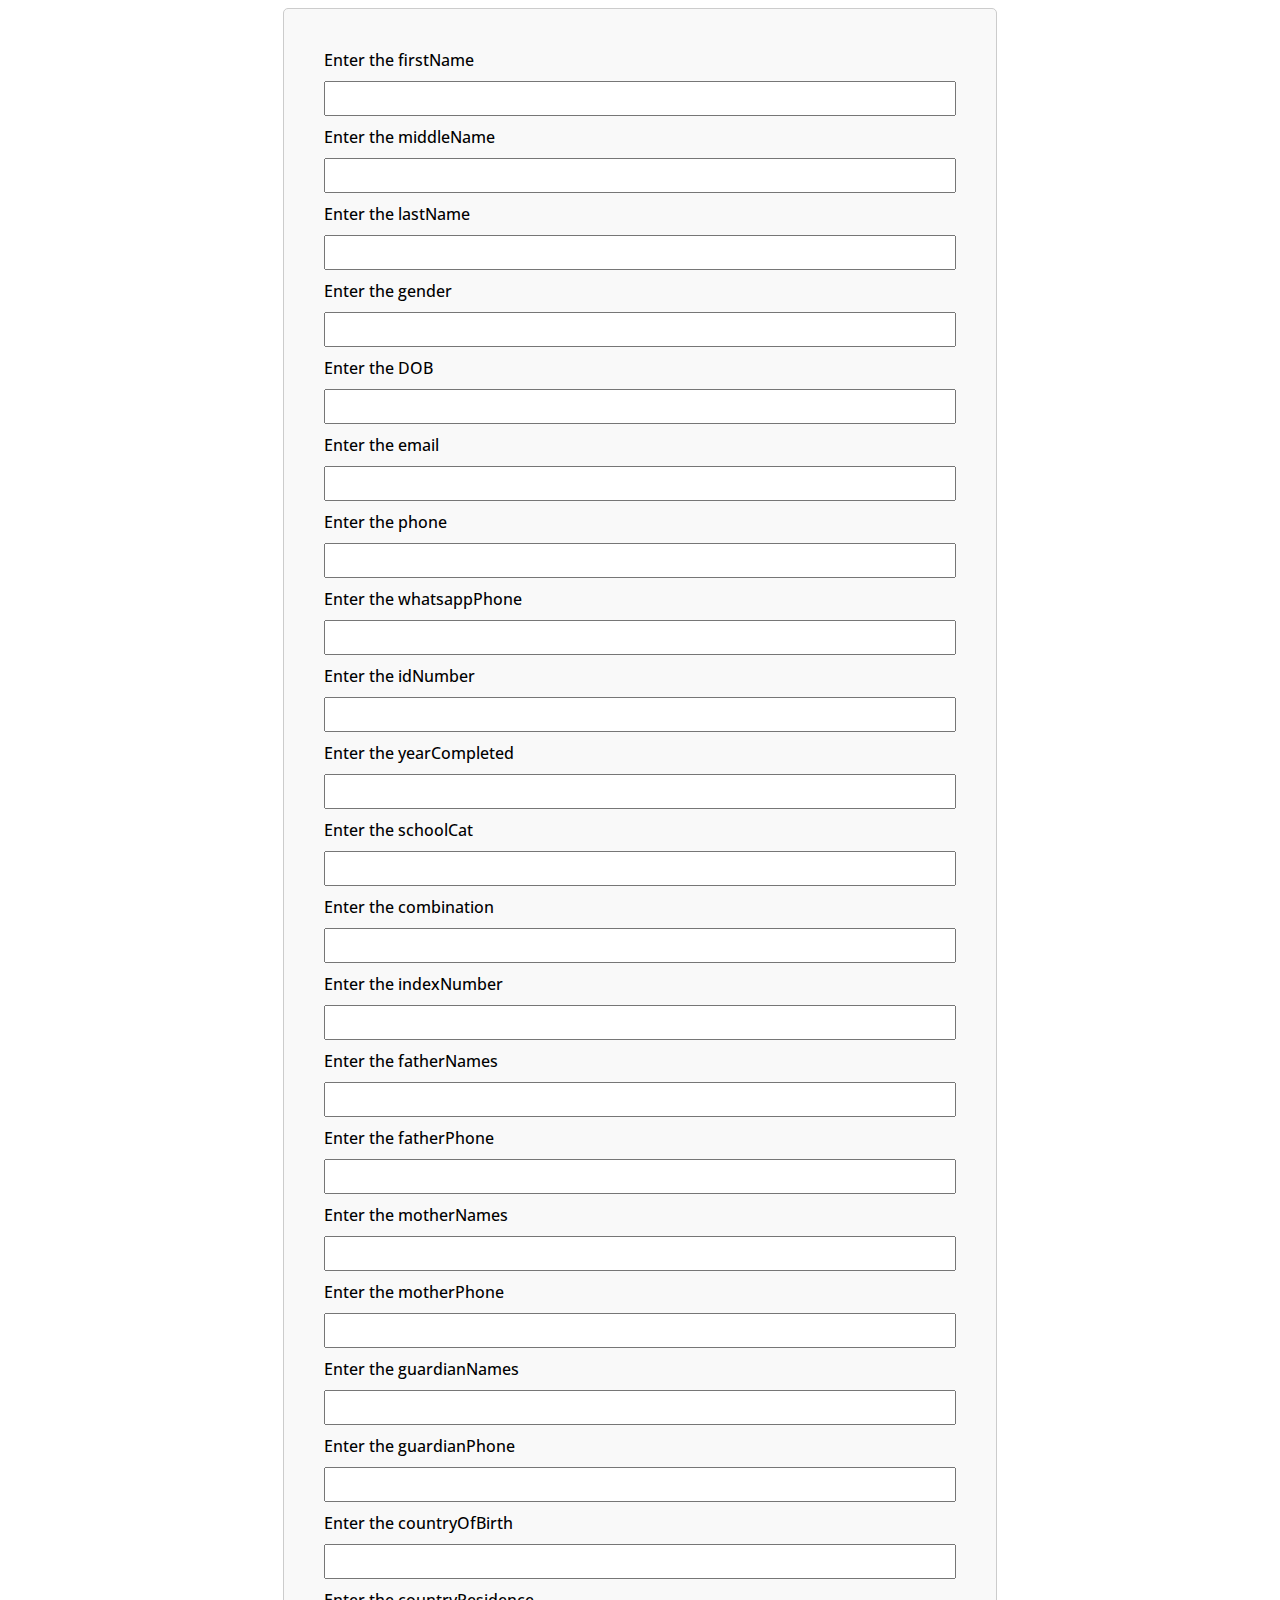
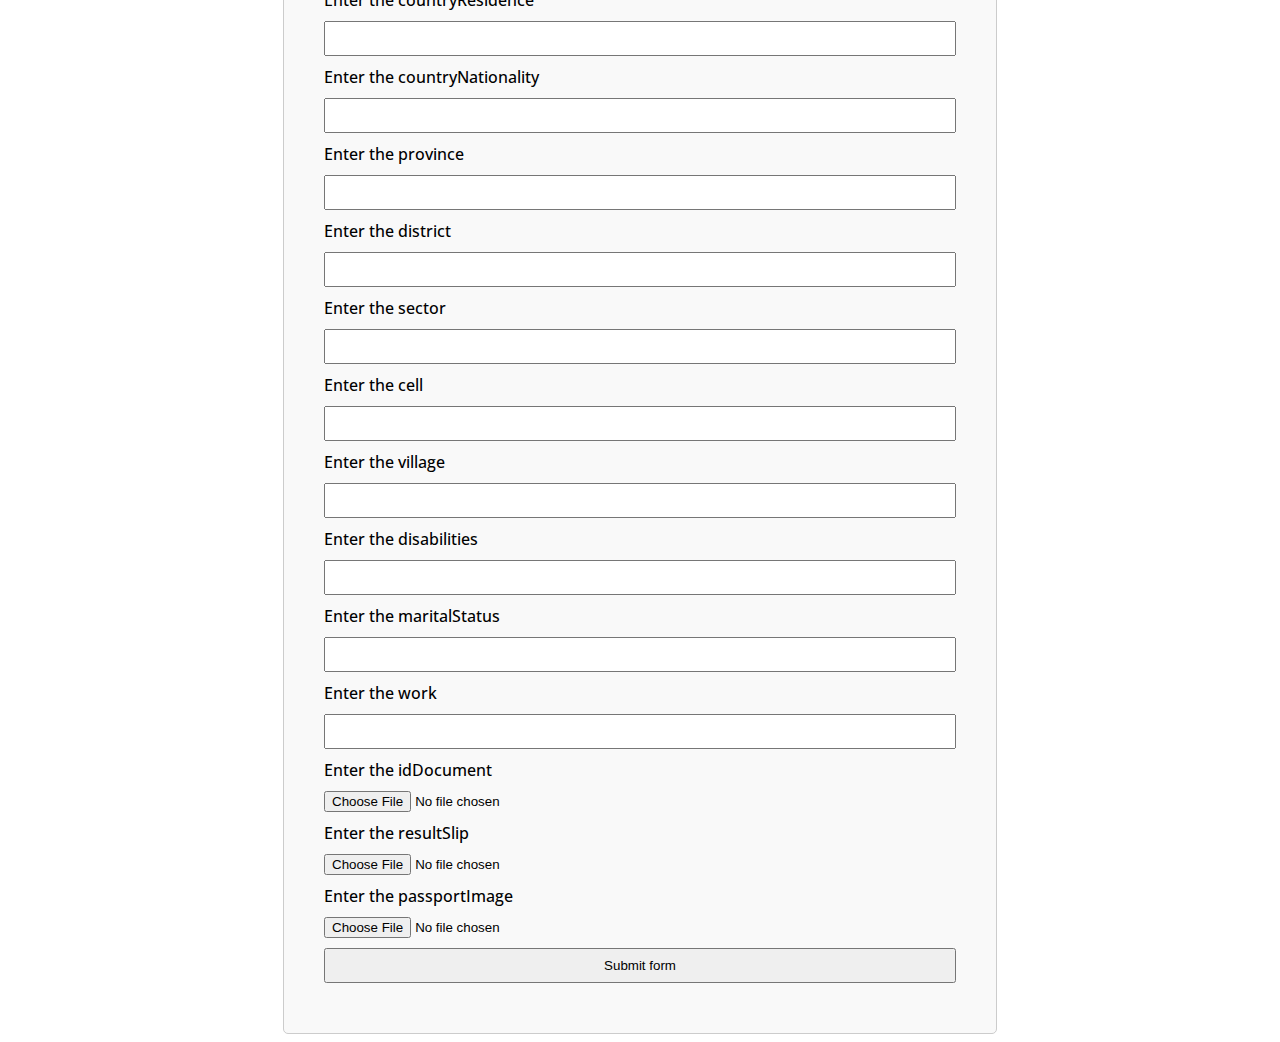
==== index.html @ 94c2e6bc "app intialization and submit" ====
<!DOCTYPE html>
<html lang="en">
<head>
    <meta charset="UTF-8">
    <meta name="viewport" content="width=device-width, initial-scale=1.0">
    <title>Base Forms Client</title>
    <link rel="stylesheet" href="./style.css">
</head>
<body>
<div class="center">
<form action="" id="userFormSub">
    <label for="firstName">Enter the firstName</label>
    <input autocomplete="off" type="text" name="firstName" id="firstName">
    <label for="middleName">Enter the middleName</label>
    <input autocomplete="off" type="text" name="middleName" id="middleName">
    <label for="lastName">Enter the lastName</label>
    <input autocomplete="off" type="text" name="lastName" id="lastName">
    <label for="gender">Enter the gender</label>
    <input autocomplete="off" type="text" name="gender" id="gender">
    <label for="DOB">Enter the DOB</label>
    <input autocomplete="off" type="text" name="DOB" id="DOB">
    <label for="email">Enter the email</label>
    <input autocomplete="off" type="text" name="email" id="email">
    <label for="phone">Enter the phone</label>
    <input autocomplete="off" type="text" name="phone" id="phone">
    <label for="whatsappPhone">Enter the whatsappPhone</label>
    <input autocomplete="off" type="text" name="whatsappPhone" id="whatsappPhone">
    <label for="idNumber">Enter the idNumber</label>
    <input autocomplete="off" type="text" name="idNumber" id="idNumber">
    <label for="yearCompleted">Enter the yearCompleted</label>
    <input autocomplete="off" type="text" name="yearCompleted" id="yearCompleted">
    <label for="schoolCat">Enter the schoolCat</label>
    <input autocomplete="off" type="text" name="schoolCat" id="schoolCat">
    <label for="combination">Enter the combination</label>
    <input autocomplete="off" type="text" name="combination" id="combination">
    <label for="indexNumber">Enter the indexNumber</label>
    <input autocomplete="off" type="text" name="indexNumber" id="indexNumber">
    <label for="fatherNames">Enter the fatherNames</label>
    <input autocomplete="off" type="text" name="fatherNames" id="fatherNames">
    <label for="fatherPhone">Enter the fatherPhone</label>
    <input autocomplete="off" type="text" name="fatherPhone" id="fatherPhone">
    <label for="motherNames">Enter the motherNames</label>
    <input autocomplete="off" type="text" name="motherNames" id="motherNames">
    <label for="motherPhone">Enter the motherPhone</label>
    <input autocomplete="off" type="text" name="motherPhone" id="motherPhone">
    <label for="guardianNames">Enter the guardianNames</label>
    <input autocomplete="off" type="text" name="guardianNames" id="guardianNames">
    <label for="guardianPhone">Enter the guardianPhone</label>
    <input autocomplete="off" type="text" name="guardianPhone" id="guardianPhone">
    <label for="countryOfBirth">Enter the countryOfBirth</label>
    <input autocomplete="off" type="text" name="countryOfBirth" id="countryOfBirth">
    <label for="countryResidence">Enter the countryResidence</label>
    <input autocomplete="off" type="text" name="countryResidence" id="countryResidence">
    <label for="countryNationality">Enter the countryNationality</label>
    <input autocomplete="off" type="text" name="countryNationality" id="countryNationality">
    <label for="province">Enter the province</label>
    <input autocomplete="off" type="text" name="province" id="province">
    <label for="district">Enter the district</label>
    <input autocomplete="off" type="text" name="district" id="district">
    <label for="sector">Enter the sector</label>
    <input autocomplete="off" type="text" name="sector" id="sector">
    <label for="cell">Enter the cell</label>
    <input autocomplete="off" type="text" name="cell" id="cell">
    <label for="village">Enter the village</label>
    <input autocomplete="off" type="text" name="village" id="village">
    <label for="disabilities">Enter the disabilities</label>
    <input autocomplete="off" type="text" name="disabilities" id="disabilities">
    <label for="maritalStatus">Enter the maritalStatus</label>
    <input autocomplete="off" type="text" name="maritalStatus" id="maritalStatus">
    <label for="work">Enter the work</label>
    <input autocomplete="off" type="text" name="work" id="work">
    <label for="idDocument">Enter the idDocument</label>
    <input autocomplete="off" type="file" name="idDocument" id="idDocument">
    <label for="resultSlip">Enter the resultSlip</label>
    <input autocomplete="off" type="file" name="resultSlip" id="resultSlip">
    <label for="passportImage">Enter the passportImage</label>
    <input autocomplete="off" type="file" name="passportImage" id="passportImage">
    <input type="submit" value="Submit form">
</form>
</div>
</body>
<script src="./app.js"></script>
</html>
---- style.css ----
@import url('https://fonts.googleapis.com/css2?family=Open+Sans:ital,wght@0,300..800;1,300..800&display=swap');

/* 
* {
    border: red solid 1px;
} */

body {
    font-family: "Open Sans", sans-serif;
    font-weight: 500;
}

/* base edits of the form */

.center {
    display: flex;
    justify-content: center;
    align-items: center;
}

form {
    width: 50%;
    padding: 40px;
    border: 1px solid #ccc;
    border-radius: 5px;
    background-color: #f9f9f9;
}

label,
input {
    display: block;
    margin-bottom: 10px;
}

input[type="text"] {
    width: 100%;
    padding: 8px;
    box-sizing: border-box;
}

input[type="submit"] {
    width: 100%;
    padding: 8px;
    box-sizing: border-box;
    cursor: pointer;
}
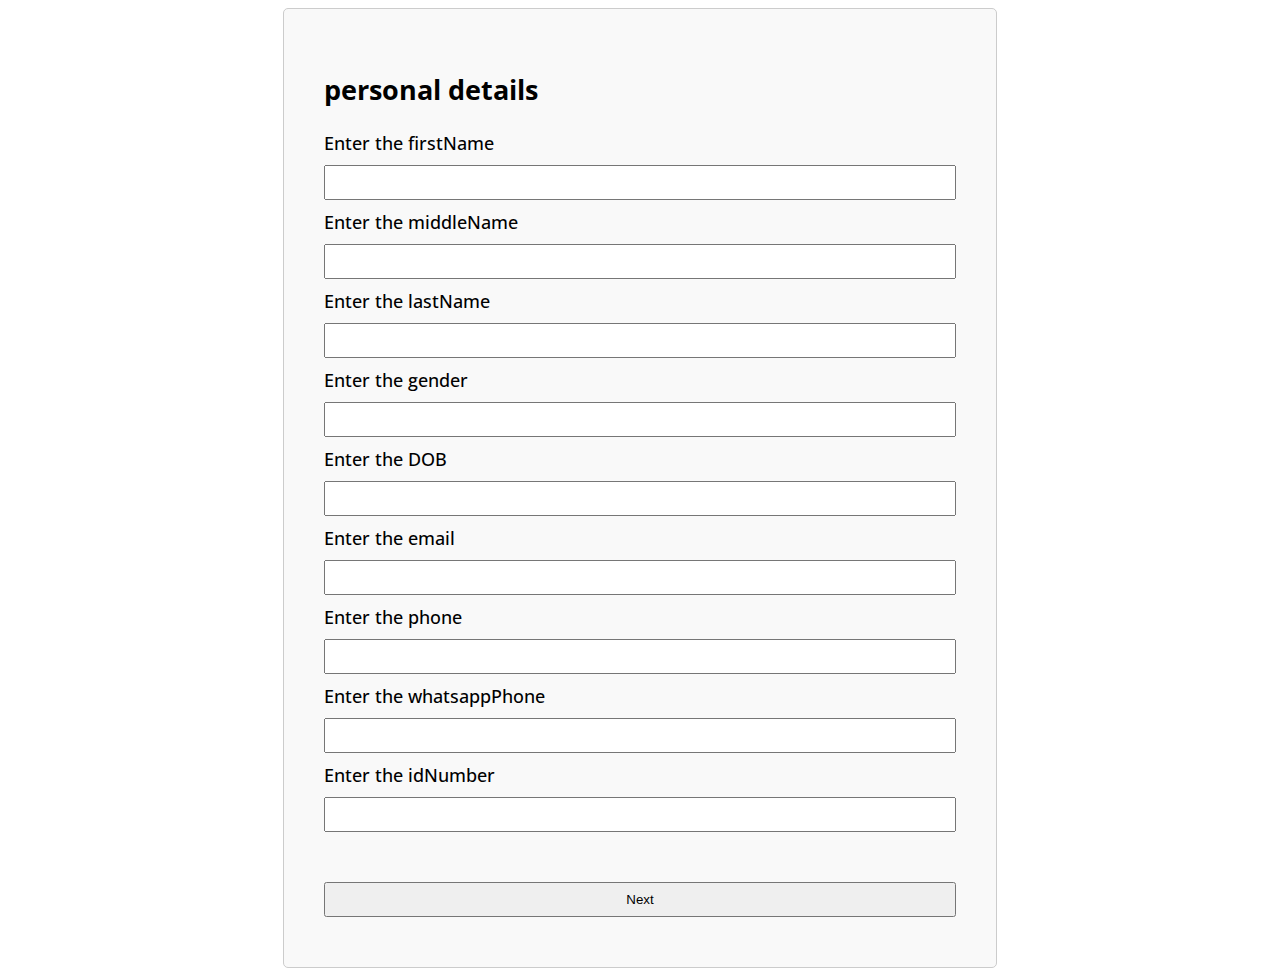
==== commit ce3b823a: "changes to multi step form" ====
--- a/index.html
+++ b/index.html
@@ -9,6 +9,12 @@
 <body>
 <div class="center">
 <form action="" id="userFormSub">
+
+<!-- Personal details -->
+
+
+    <div class="form-section active" id="section1">
+    <h2>personal details</h2>
     <label for="firstName">Enter the firstName</label>
     <input autocomplete="off" type="text" name="firstName" id="firstName">
     <label for="middleName">Enter the middleName</label>
@@ -27,6 +33,13 @@
     <input autocomplete="off" type="text" name="whatsappPhone" id="whatsappPhone">
     <label for="idNumber">Enter the idNumber</label>
     <input autocomplete="off" type="text" name="idNumber" id="idNumber">
+    <button onclick="nextSection(1)" class="up">Next</button>
+    </div>
+
+<!-- Academic details -->
+
+    <div class="form-section" id="section2">
+    <h2>Academic details</h2>
     <label for="yearCompleted">Enter the yearCompleted</label>
     <input autocomplete="off" type="text" name="yearCompleted" id="yearCompleted">
     <label for="schoolCat">Enter the schoolCat</label>
@@ -35,6 +48,15 @@
     <input autocomplete="off" type="text" name="combination" id="combination">
     <label for="indexNumber">Enter the indexNumber</label>
     <input autocomplete="off" type="text" name="indexNumber" id="indexNumber">
+
+    <button onclick="prevSection(2)" class="up">Previous</button>
+    <button onclick="nextSection(2)">Next</button>
+    </div>
+
+<!--  Parental and Guardian details-->
+
+    <div class="form-section" id="section3">
+    <h2>Parental and Guardian details</h2>
     <label for="fatherNames">Enter the fatherNames</label>
     <input autocomplete="off" type="text" name="fatherNames" id="fatherNames">
     <label for="fatherPhone">Enter the fatherPhone</label>
@@ -47,6 +69,14 @@
     <input autocomplete="off" type="text" name="guardianNames" id="guardianNames">
     <label for="guardianPhone">Enter the guardianPhone</label>
     <input autocomplete="off" type="text" name="guardianPhone" id="guardianPhone">
+    <button onclick="prevSection(3)" class="up">Previous</button>
+    <button onclick="nextSection(3)">Next</button>
+    </div>
+    
+<!-- location and identity status -->
+    
+    <div class="form-section" id="section4">
+    <h2>location and identity status</h2>
     <label for="countryOfBirth">Enter the countryOfBirth</label>
     <input autocomplete="off" type="text" name="countryOfBirth" id="countryOfBirth">
     <label for="countryResidence">Enter the countryResidence</label>
@@ -63,21 +93,54 @@
     <input autocomplete="off" type="text" name="cell" id="cell">
     <label for="village">Enter the village</label>
     <input autocomplete="off" type="text" name="village" id="village">
+
+    <button onclick="prevSection(4)" class="up">Previous</button>
+    <button onclick="nextSection(4)">Next</button>
+
+    </div>
+
+<!-- additional details -->
+
+    <div class="form-section" id="section5">
+    <h2>additional details</h2>
     <label for="disabilities">Enter the disabilities</label>
     <input autocomplete="off" type="text" name="disabilities" id="disabilities">
     <label for="maritalStatus">Enter the maritalStatus</label>
     <input autocomplete="off" type="text" name="maritalStatus" id="maritalStatus">
     <label for="work">Enter the work</label>
     <input autocomplete="off" type="text" name="work" id="work">
+
+    <button onclick="prevSection(5)" class="up">Previous</button>
+    <button onclick="nextSection(5)">Next</button>
+
+    </div>
+    
+<!-- Supporting Documents -->
+
+    <div class="form-section" id="section6">
+    <h2>Supporting Documents</h2>
     <label for="idDocument">Enter the idDocument</label>
     <input autocomplete="off" type="file" name="idDocument" id="idDocument">
     <label for="resultSlip">Enter the resultSlip</label>
     <input autocomplete="off" type="file" name="resultSlip" id="resultSlip">
     <label for="passportImage">Enter the passportImage</label>
     <input autocomplete="off" type="file" name="passportImage" id="passportImage">
+
+    <button onclick="prevSection(6)" class="up">Previous</button>
+    <button onclick="nextSection(6)">Next</button>
+    </div>
+
+<!-- Submit page -->
+
+    <div class="form-section" id="section7">
+    <h2>Submit page</h2>
+    <p>Lorem ipsum dolor sit amet consectetur adipisicing elit. Totam, fugit, iusto numquam est vel voluptatum repellendus nam, aperiam optio pariatur incidunt dolorem mollitia nihil illo repellat veritatis praesentium magni amet. <br> <br> Lorem ipsum dolor sit amet consectetur adipisicing elit. Totam, fugit, iusto numquam est vel voluptatum repellendus nam, aperiam optio pariatur incidunt dolorem mollitia nihil illo repellat veritatis praesentium magni amet.</p>
+    <button onclick="prevSection(7)" class="up">Previous</button>
     <input type="submit" value="Submit form">
+    </div>
 </form>
 </div>
 </body>
+<script src="./pages.js"></script>
 <script src="./app.js"></script>
 </html>--- a/style.css
+++ b/style.css
@@ -8,6 +8,7 @@
 body {
     font-family: "Open Sans", sans-serif;
     font-weight: 500;
+    font-size: 18px;
 }
 
 /* base edits of the form */
@@ -43,4 +44,24 @@
     padding: 8px;
     box-sizing: border-box;
     cursor: pointer;
+}
+
+button {
+    width: 100%;
+    padding: 8px;
+    box-sizing: border-box;
+    cursor: pointer;
+    margin-bottom: 10px;
+}
+
+.up {
+    margin-top: 40px;
+}
+
+.form-section {
+    display: none;
+}
+
+.form-section.active {
+    display: block;
 }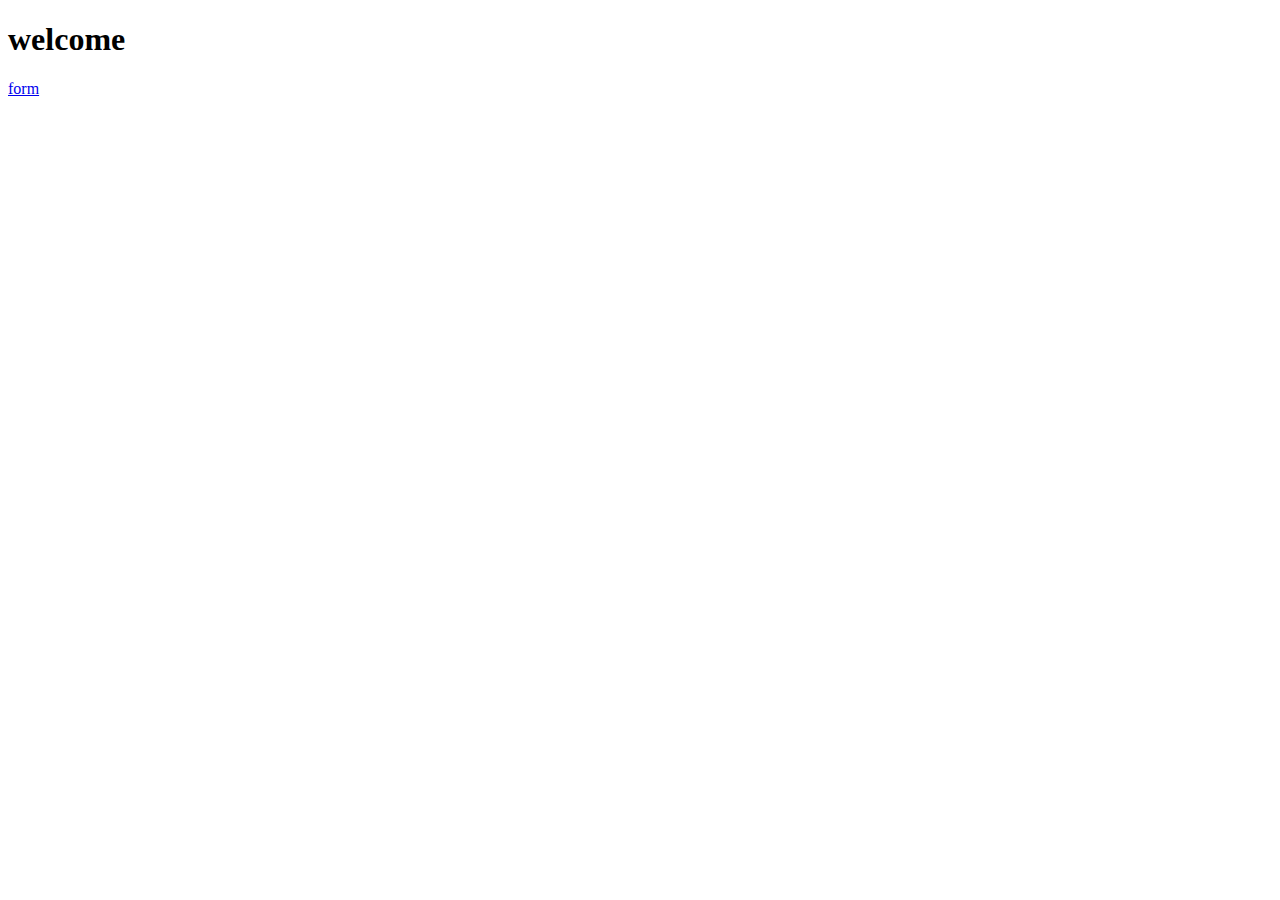
==== commit 0238a245: "forms" ====
--- a/index.html
+++ b/index.html
@@ -3,144 +3,10 @@
 <head>
     <meta charset="UTF-8">
     <meta name="viewport" content="width=device-width, initial-scale=1.0">
-    <title>Base Forms Client</title>
-    <link rel="stylesheet" href="./style.css">
+    <title>Base form</title>
 </head>
 <body>
-<div class="center">
-<form action="" id="userFormSub">
-
-<!-- Personal details -->
-
-
-    <div class="form-section active" id="section1">
-    <h2>personal details</h2>
-    <label for="firstName">Enter the firstName</label>
-    <input autocomplete="off" type="text" name="firstName" id="firstName">
-    <label for="middleName">Enter the middleName</label>
-    <input autocomplete="off" type="text" name="middleName" id="middleName">
-    <label for="lastName">Enter the lastName</label>
-    <input autocomplete="off" type="text" name="lastName" id="lastName">
-    <label for="gender">Enter the gender</label>
-    <input autocomplete="off" type="text" name="gender" id="gender">
-    <label for="DOB">Enter the DOB</label>
-    <input autocomplete="off" type="text" name="DOB" id="DOB">
-    <label for="email">Enter the email</label>
-    <input autocomplete="off" type="text" name="email" id="email">
-    <label for="phone">Enter the phone</label>
-    <input autocomplete="off" type="text" name="phone" id="phone">
-    <label for="whatsappPhone">Enter the whatsappPhone</label>
-    <input autocomplete="off" type="text" name="whatsappPhone" id="whatsappPhone">
-    <label for="idNumber">Enter the idNumber</label>
-    <input autocomplete="off" type="text" name="idNumber" id="idNumber">
-    <button onclick="nextSection(1)" class="up">Next</button>
-    </div>
-
-<!-- Academic details -->
-
-    <div class="form-section" id="section2">
-    <h2>Academic details</h2>
-    <label for="yearCompleted">Enter the yearCompleted</label>
-    <input autocomplete="off" type="text" name="yearCompleted" id="yearCompleted">
-    <label for="schoolCat">Enter the schoolCat</label>
-    <input autocomplete="off" type="text" name="schoolCat" id="schoolCat">
-    <label for="combination">Enter the combination</label>
-    <input autocomplete="off" type="text" name="combination" id="combination">
-    <label for="indexNumber">Enter the indexNumber</label>
-    <input autocomplete="off" type="text" name="indexNumber" id="indexNumber">
-
-    <button onclick="prevSection(2)" class="up">Previous</button>
-    <button onclick="nextSection(2)">Next</button>
-    </div>
-
-<!--  Parental and Guardian details-->
-
-    <div class="form-section" id="section3">
-    <h2>Parental and Guardian details</h2>
-    <label for="fatherNames">Enter the fatherNames</label>
-    <input autocomplete="off" type="text" name="fatherNames" id="fatherNames">
-    <label for="fatherPhone">Enter the fatherPhone</label>
-    <input autocomplete="off" type="text" name="fatherPhone" id="fatherPhone">
-    <label for="motherNames">Enter the motherNames</label>
-    <input autocomplete="off" type="text" name="motherNames" id="motherNames">
-    <label for="motherPhone">Enter the motherPhone</label>
-    <input autocomplete="off" type="text" name="motherPhone" id="motherPhone">
-    <label for="guardianNames">Enter the guardianNames</label>
-    <input autocomplete="off" type="text" name="guardianNames" id="guardianNames">
-    <label for="guardianPhone">Enter the guardianPhone</label>
-    <input autocomplete="off" type="text" name="guardianPhone" id="guardianPhone">
-    <button onclick="prevSection(3)" class="up">Previous</button>
-    <button onclick="nextSection(3)">Next</button>
-    </div>
-    
-<!-- location and identity status -->
-    
-    <div class="form-section" id="section4">
-    <h2>location and identity status</h2>
-    <label for="countryOfBirth">Enter the countryOfBirth</label>
-    <input autocomplete="off" type="text" name="countryOfBirth" id="countryOfBirth">
-    <label for="countryResidence">Enter the countryResidence</label>
-    <input autocomplete="off" type="text" name="countryResidence" id="countryResidence">
-    <label for="countryNationality">Enter the countryNationality</label>
-    <input autocomplete="off" type="text" name="countryNationality" id="countryNationality">
-    <label for="province">Enter the province</label>
-    <input autocomplete="off" type="text" name="province" id="province">
-    <label for="district">Enter the district</label>
-    <input autocomplete="off" type="text" name="district" id="district">
-    <label for="sector">Enter the sector</label>
-    <input autocomplete="off" type="text" name="sector" id="sector">
-    <label for="cell">Enter the cell</label>
-    <input autocomplete="off" type="text" name="cell" id="cell">
-    <label for="village">Enter the village</label>
-    <input autocomplete="off" type="text" name="village" id="village">
-
-    <button onclick="prevSection(4)" class="up">Previous</button>
-    <button onclick="nextSection(4)">Next</button>
-
-    </div>
-
-<!-- additional details -->
-
-    <div class="form-section" id="section5">
-    <h2>additional details</h2>
-    <label for="disabilities">Enter the disabilities</label>
-    <input autocomplete="off" type="text" name="disabilities" id="disabilities">
-    <label for="maritalStatus">Enter the maritalStatus</label>
-    <input autocomplete="off" type="text" name="maritalStatus" id="maritalStatus">
-    <label for="work">Enter the work</label>
-    <input autocomplete="off" type="text" name="work" id="work">
-
-    <button onclick="prevSection(5)" class="up">Previous</button>
-    <button onclick="nextSection(5)">Next</button>
-
-    </div>
-    
-<!-- Supporting Documents -->
-
-    <div class="form-section" id="section6">
-    <h2>Supporting Documents</h2>
-    <label for="idDocument">Enter the idDocument</label>
-    <input autocomplete="off" type="file" name="idDocument" id="idDocument">
-    <label for="resultSlip">Enter the resultSlip</label>
-    <input autocomplete="off" type="file" name="resultSlip" id="resultSlip">
-    <label for="passportImage">Enter the passportImage</label>
-    <input autocomplete="off" type="file" name="passportImage" id="passportImage">
-
-    <button onclick="prevSection(6)" class="up">Previous</button>
-    <button onclick="nextSection(6)">Next</button>
-    </div>
-
-<!-- Submit page -->
-
-    <div class="form-section" id="section7">
-    <h2>Submit page</h2>
-    <p>Lorem ipsum dolor sit amet consectetur adipisicing elit. Totam, fugit, iusto numquam est vel voluptatum repellendus nam, aperiam optio pariatur incidunt dolorem mollitia nihil illo repellat veritatis praesentium magni amet. <br> <br> Lorem ipsum dolor sit amet consectetur adipisicing elit. Totam, fugit, iusto numquam est vel voluptatum repellendus nam, aperiam optio pariatur incidunt dolorem mollitia nihil illo repellat veritatis praesentium magni amet.</p>
-    <button onclick="prevSection(7)" class="up">Previous</button>
-    <input type="submit" value="Submit form">
-    </div>
-</form>
-</div>
+    <h1>welcome</h1>
+    <a href="./form/index.html">form</a>
 </body>
-<script src="./pages.js"></script>
-<script src="./app.js"></script>
 </html>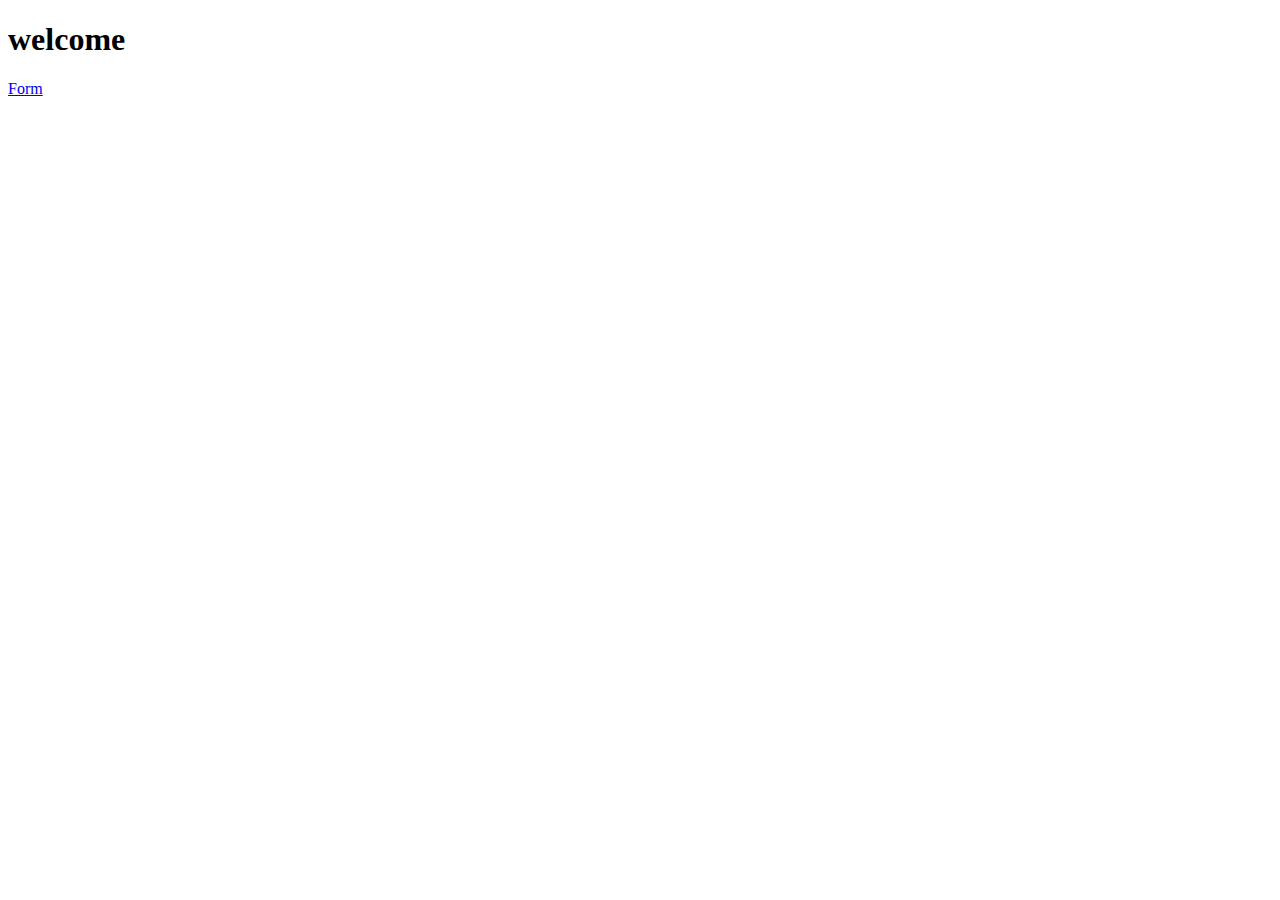
==== commit 75dfa481: "forms completed" ====
--- a/index.html
+++ b/index.html
@@ -7,6 +7,6 @@
 </head>
 <body>
     <h1>welcome</h1>
-    <a href="./form/index.html">form</a>
+    <a href="./form/index.html">Form</a>
 </body>
 </html>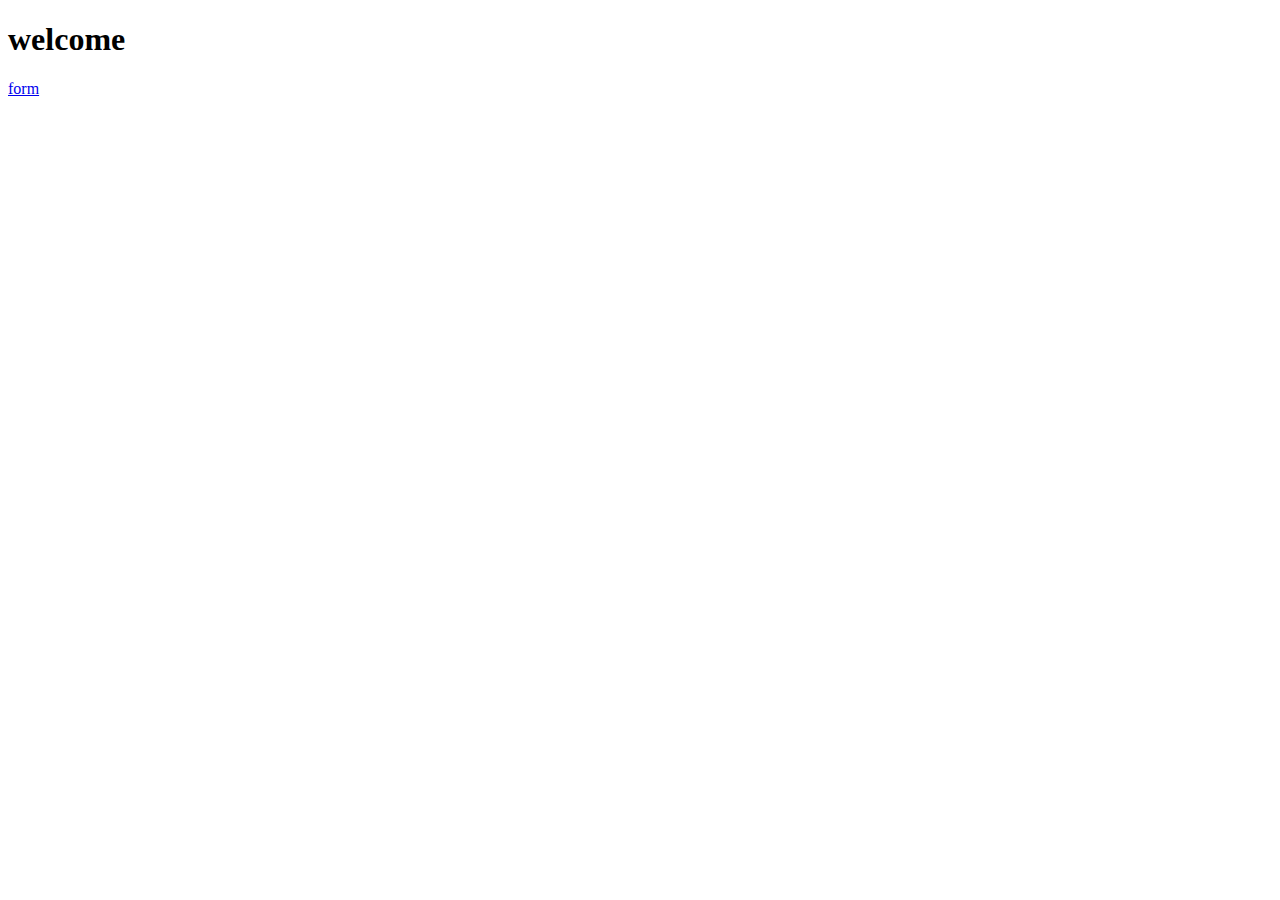
==== commit 150ed5b2: "Merge branch 'main' of https://github.com/Derrick-Nuby/Base-Form-Front-End" ====
--- a/index.html
+++ b/index.html
@@ -7,6 +7,6 @@
 </head>
 <body>
     <h1>welcome</h1>
-    <a href="./form/index.html">Form</a>
+    <a href="./form/index.html">form</a>
 </body>
 </html>